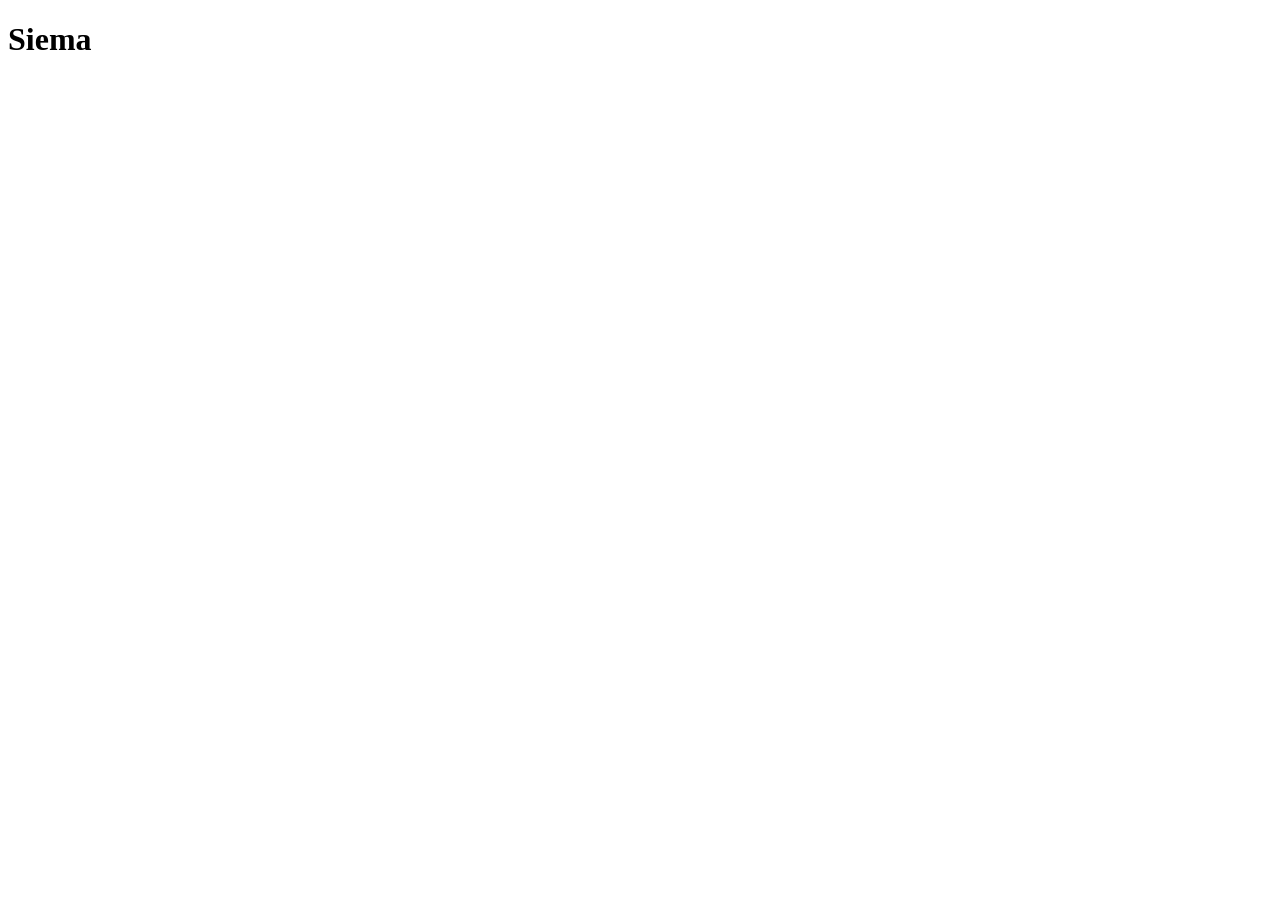
==== index.html @ b46ec707 "test" ====
<!DOCTYPE html>
<html lang="pl">
<head>
    <meta charset="UTF-8">
    <meta name="viewport" content="width=device-width, initial-scale=1.0">
    <title>Awokado Testy</title>
</head>
<body>
    <h1>Siema</h1>
</body>
</html>
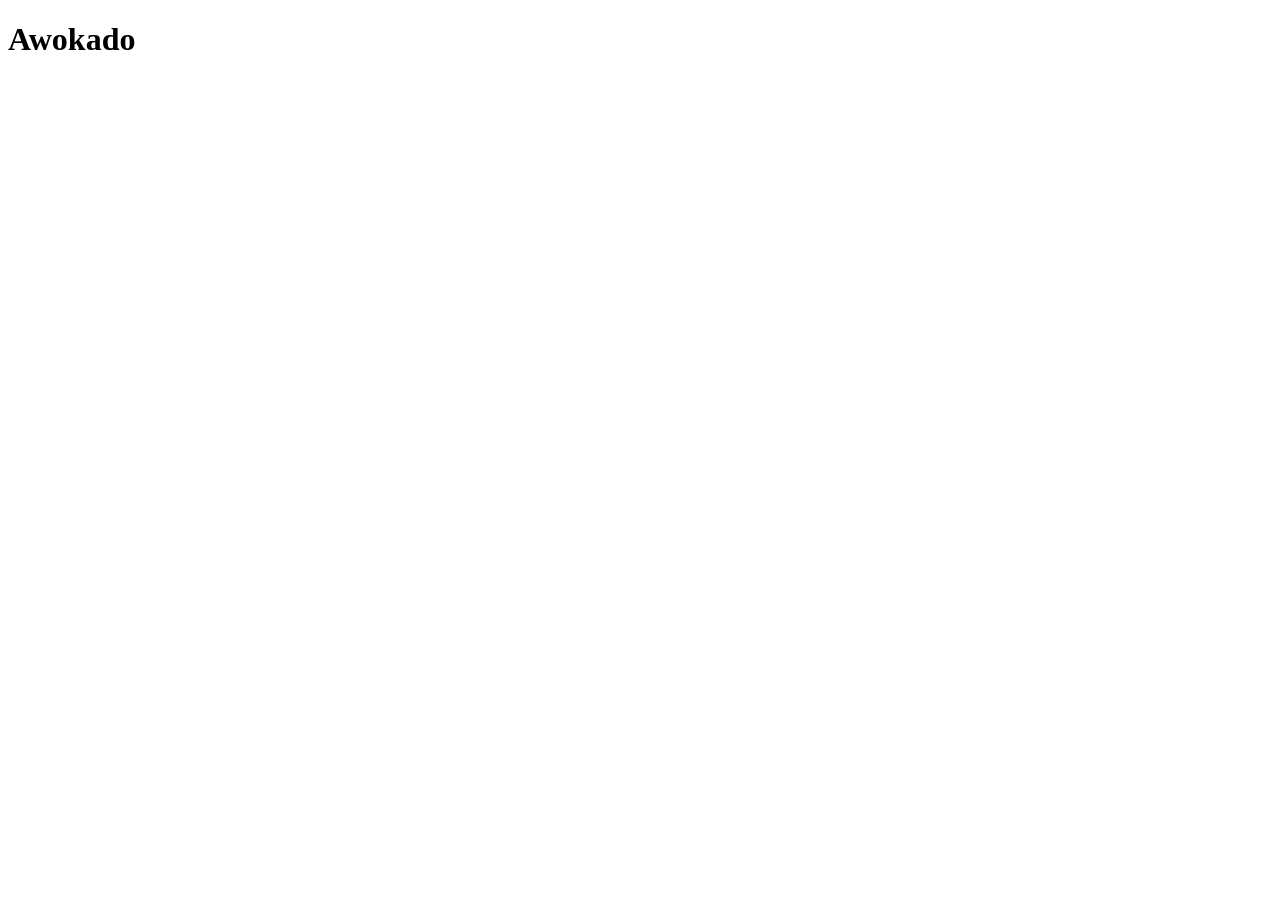
==== commit c545dc2f: "patch_0.0.1" ====
--- a/index.html
+++ b/index.html
@@ -6,6 +6,10 @@
     <title>Awokado Testy</title>
 </head>
 <body>
-    <h1>Siema</h1>
+    <div id="kon">
+        <header>
+            <h1 id="tittle">Awokado</h1>
+        </header>
+    </div>
 </body>
 </html>
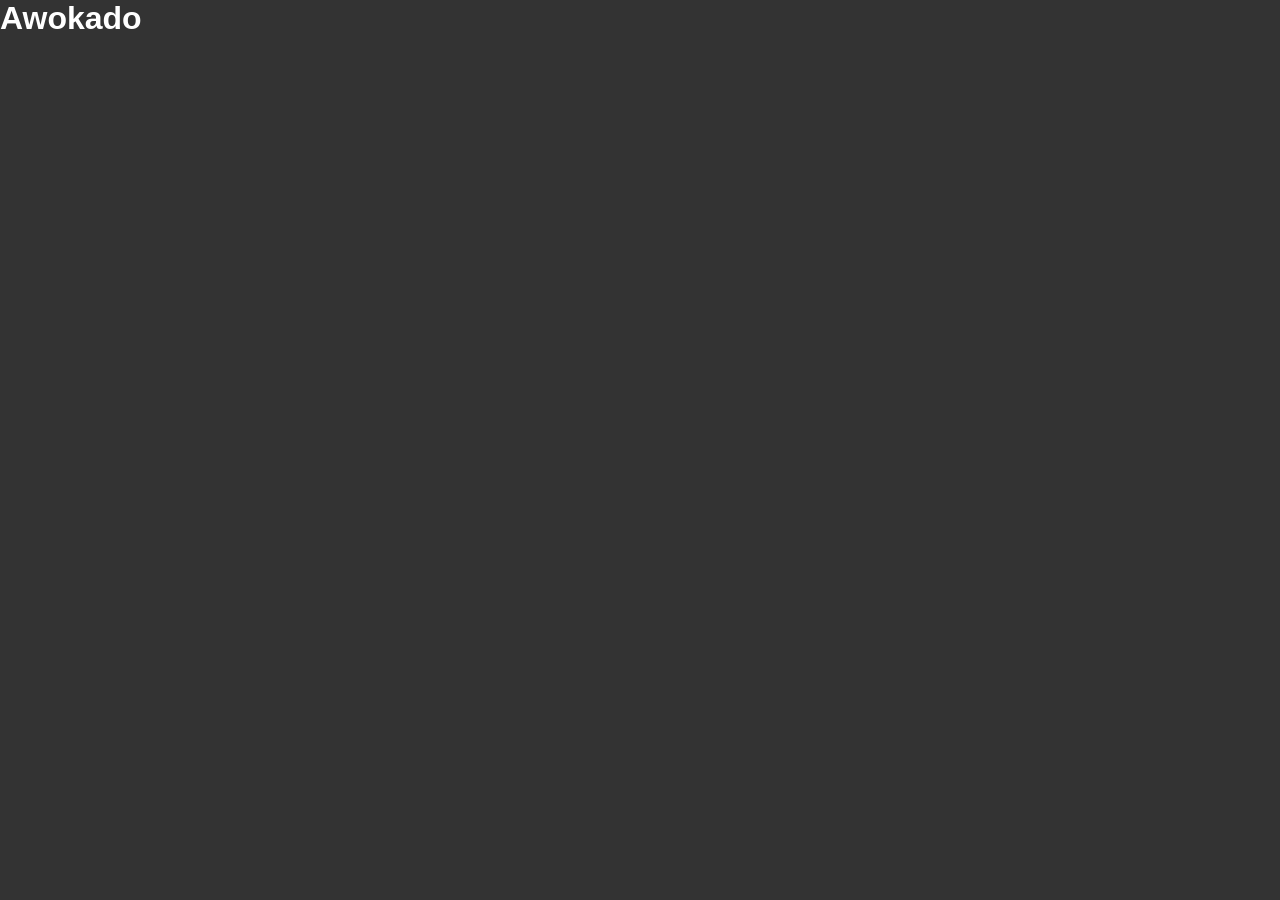
==== commit 7f955323: "patch_0.0.2" ====
--- a/index.html
+++ b/index.html
@@ -4,6 +4,7 @@
     <meta charset="UTF-8">
     <meta name="viewport" content="width=device-width, initial-scale=1.0">
     <title>Awokado Testy</title>
+    <link rel="stylesheet" href="css/style.css">
 </head>
 <body>
     <div id="kon">
--- a/css/style.css
+++ b/css/style.css
@@ -0,0 +1,14 @@
+*{
+    box-sizing: border-box;
+    padding: 0;
+    margin: 0;
+    font-family: Lexend, sans-serif;
+}
+#kon{
+    width: 100%;
+    min-height: 100vh;
+    background-color: #333;
+}
+#tittle{
+    color: white;
+}
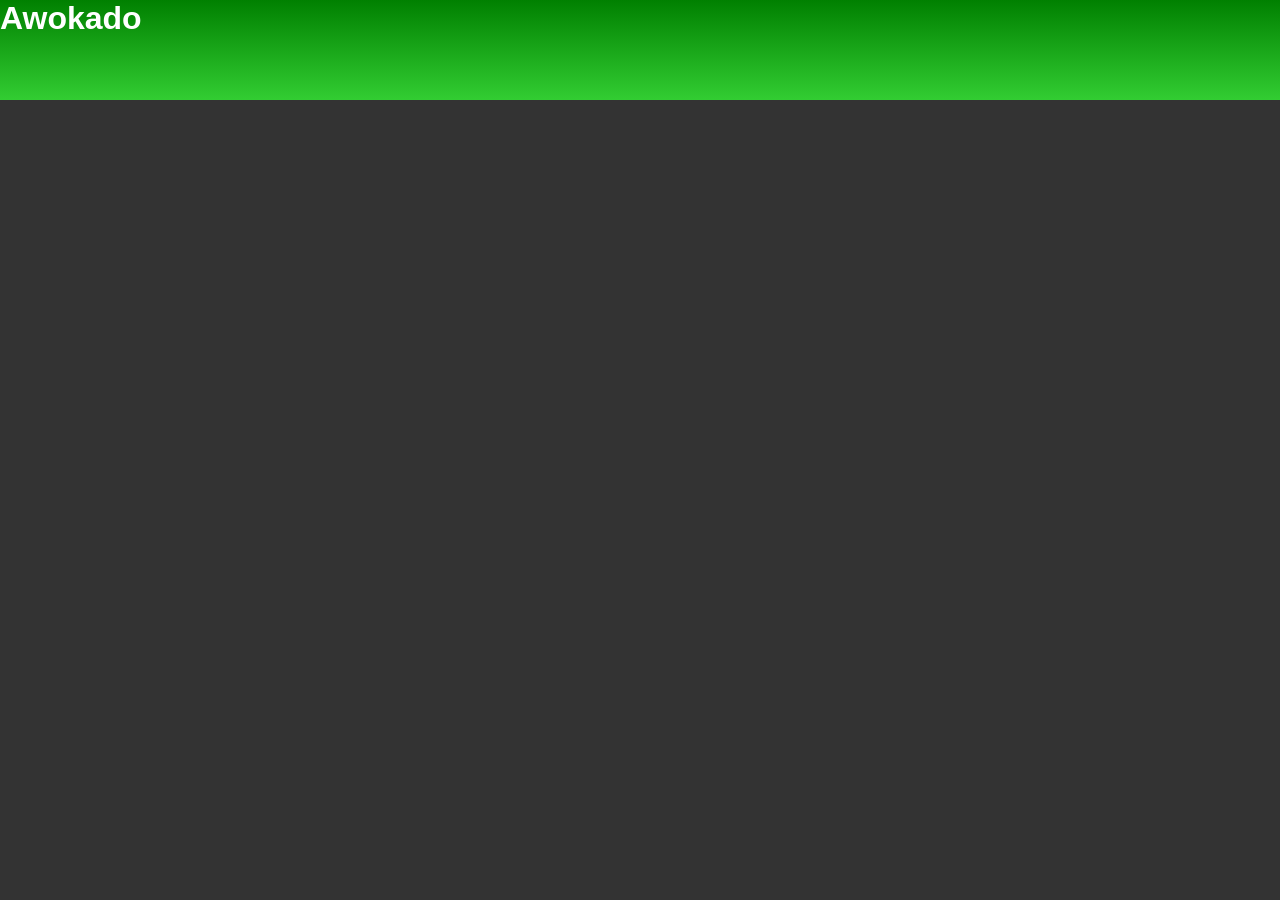
==== commit b6d3ce54: "patch_0.0.4" ====
--- a/index.html
+++ b/index.html
@@ -9,7 +9,7 @@
 <body>
     <div id="kon">
         <header>
-            <h1 id="tittle">Awokado</h1>
+            <h1 id="title">Awokado</h1>
         </header>
     </div>
 </body>
--- a/css/style.css
+++ b/css/style.css
@@ -9,6 +9,11 @@
     min-height: 100vh;
     background-color: #333;
 }
-#tittle{
+header{
+    width: 100%;
+    height: 100px;
+    background: linear-gradient(#008000,#32CD32);
+}
+#title{
     color: white;
 }
